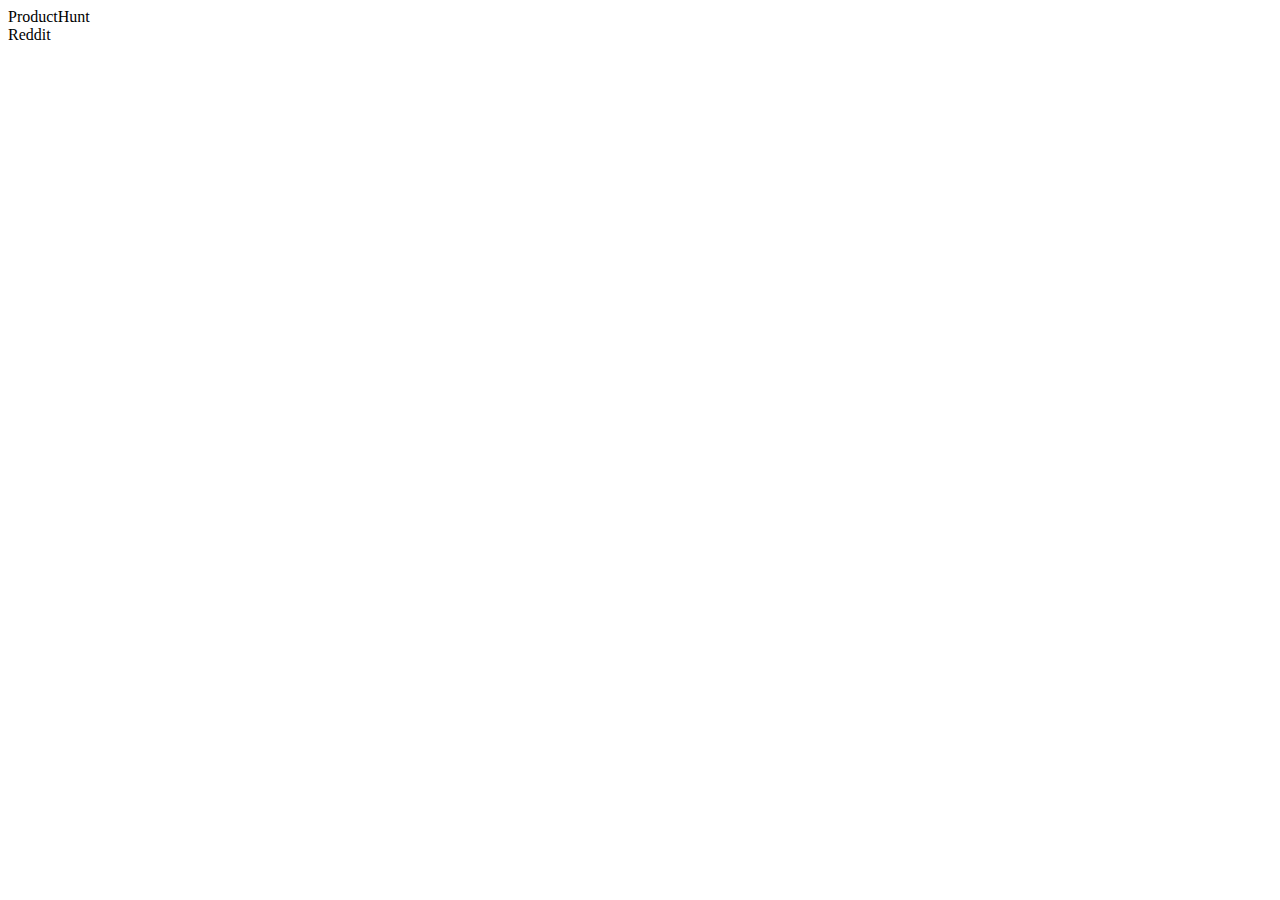
==== src/main/webapp/WEB-INF/templates/discover.html @ db16b864 "Add css to discover page" ====
<!DOCTYPE html>
<html lang="en">
<head>
    <meta charset="UTF-8">
    <title>Discover | Website JSON API</title>

    <link rel="stylesheet" href="/css/common.css">
    <link rel="stylesheet" href="/css/bootstrap.css">
</head>
<body>
<div th:replace="components/header :: header"></div>
<div id="root">
    <div id="category-container">
        <div>ProductHunt</div>
        <div>Reddit</div>
    </div>
    <div id="category-display"></div>
</div>
</body>
</html>
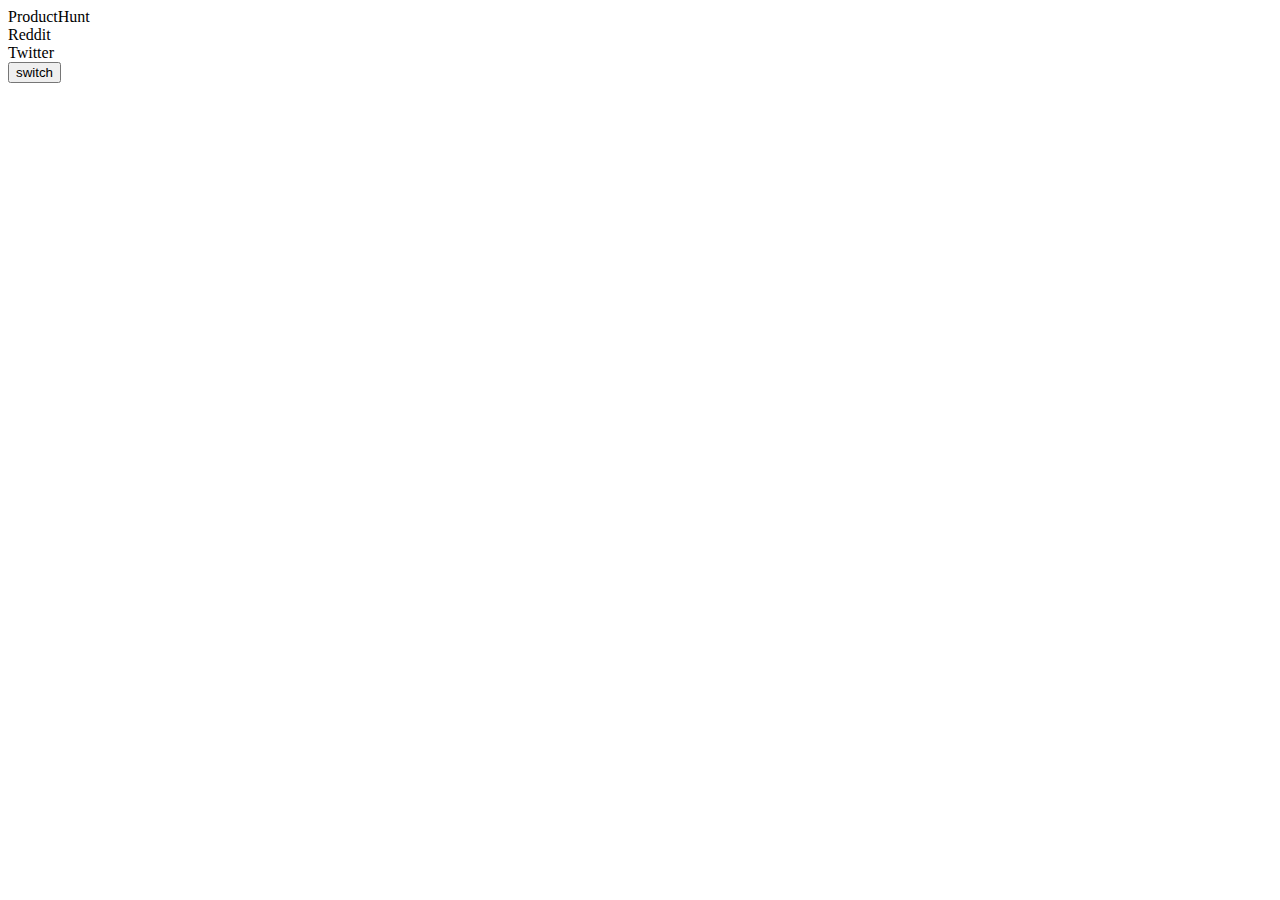
==== commit c3fc25e0: "Add /api/category/module to request information about a module" ====
--- a/src/main/webapp/WEB-INF/templates/discover.html
+++ b/src/main/webapp/WEB-INF/templates/discover.html
@@ -6,15 +6,28 @@
 
     <link rel="stylesheet" href="/css/common.css">
     <link rel="stylesheet" href="/css/bootstrap.css">
+
+    <script src="/js/jquery-3.3.1.js"></script>
+    <script src="/js/discover.js"></script>
 </head>
 <body>
 <div th:replace="components/header :: header"></div>
 <div id="root">
     <div id="category-container">
-        <div>ProductHunt</div>
-        <div>Reddit</div>
+        <div onclick="Discover.displayCategory(CATEGORY_IDS.PRODUCT_HUNT)">ProductHunt</div>
+        <div onclick="Discover.displayCategory(CATEGORY_IDS.REDDIT)">Reddit</div>
+        <div onclick="Discover.displayCategory(CATEGORY_IDS.TWITTER)">Twitter</div>
+        <button onclick="temp_switchContainer()">switch</button>
     </div>
-    <div id="category-display"></div>
+    <div id="right-container">
+        <div id="category-display"></div>
+        <div id="category-module-info">
+            <div>
+                <h2 id="module-info-name"></h2>
+                <span id="module-info-description"></span>
+            </div>
+        </div>
+    </div>
 </div>
 </body>
 </html>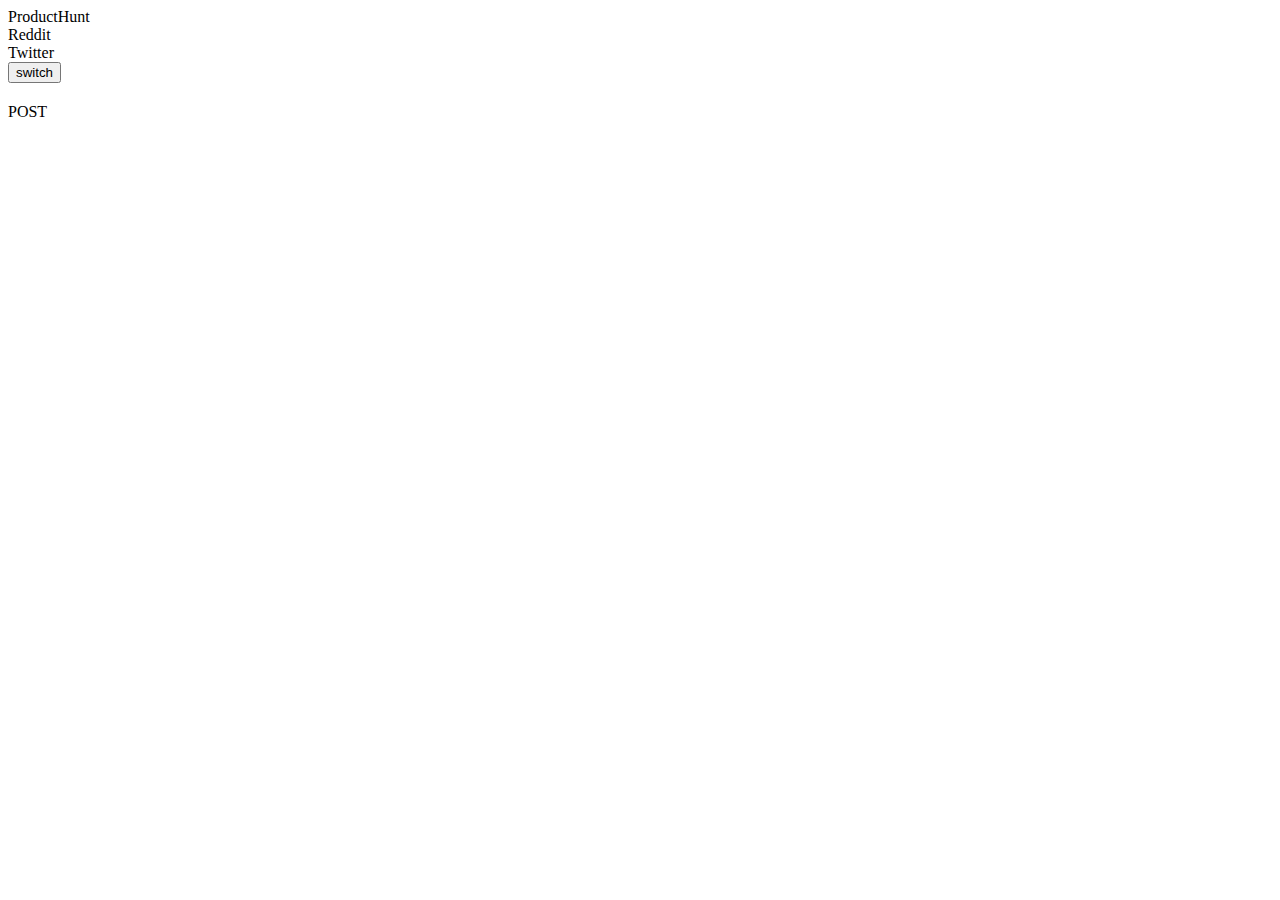
==== commit 37f6e469: "Display json example code in module info" ====
--- a/src/main/webapp/WEB-INF/templates/discover.html
+++ b/src/main/webapp/WEB-INF/templates/discover.html
@@ -1,5 +1,5 @@
 <!DOCTYPE html>
-<html lang="en">
+<html lang="en" xmlns:th="http://www.w3.org/1999/xhtml">
 <head>
     <meta charset="UTF-8">
     <title>Discover | Website JSON API</title>
@@ -22,10 +22,13 @@
     <div id="right-container">
         <div id="category-display"></div>
         <div id="category-module-info">
-            <div>
-                <h2 id="module-info-name"></h2>
-                <span id="module-info-description"></span>
+            <h2 id="module-info-name"></h2>
+            <span id="module-info-description"></span>
+            <div id="module-id-container">
+                <span style="margin-right: 15px;">POST</span>
+                <span onclick="Discover.selectModuleURL()" id="module-info-id"></span>
             </div>
+            <pre id="module-json-example"></pre>
         </div>
     </div>
 </div>
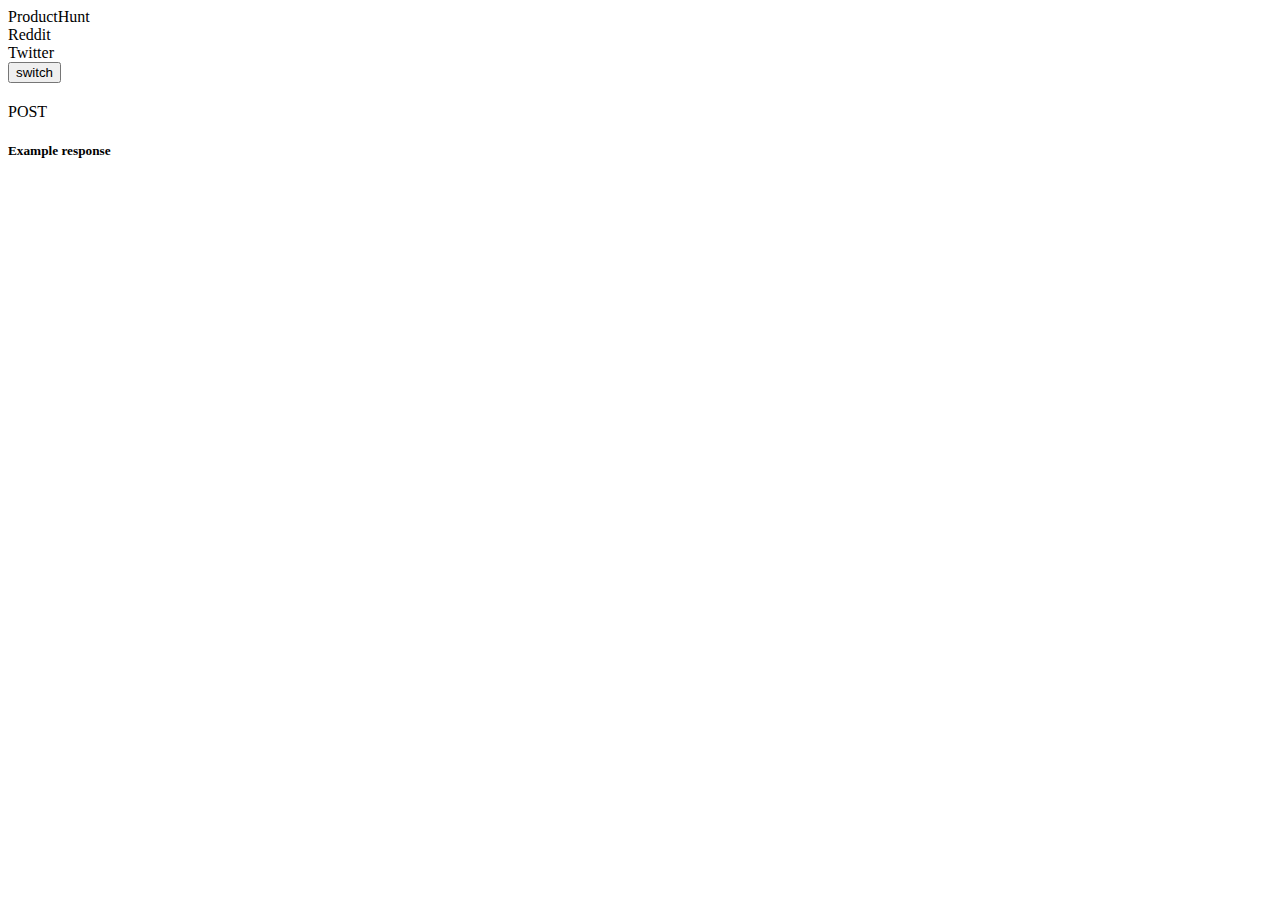
==== commit 1bc57c70: "Show formatted and styled json response in module info" ====
--- a/src/main/webapp/WEB-INF/templates/discover.html
+++ b/src/main/webapp/WEB-INF/templates/discover.html
@@ -28,7 +28,10 @@
                 <span style="margin-right: 15px;">POST</span>
                 <span onclick="Discover.selectModuleURL()" id="module-info-id"></span>
             </div>
-            <pre id="module-json-example"></pre>
+            <div>
+                <h5>Example response</h5>
+                <pre id="module-json-example"></pre>
+            </div>
         </div>
     </div>
 </div>
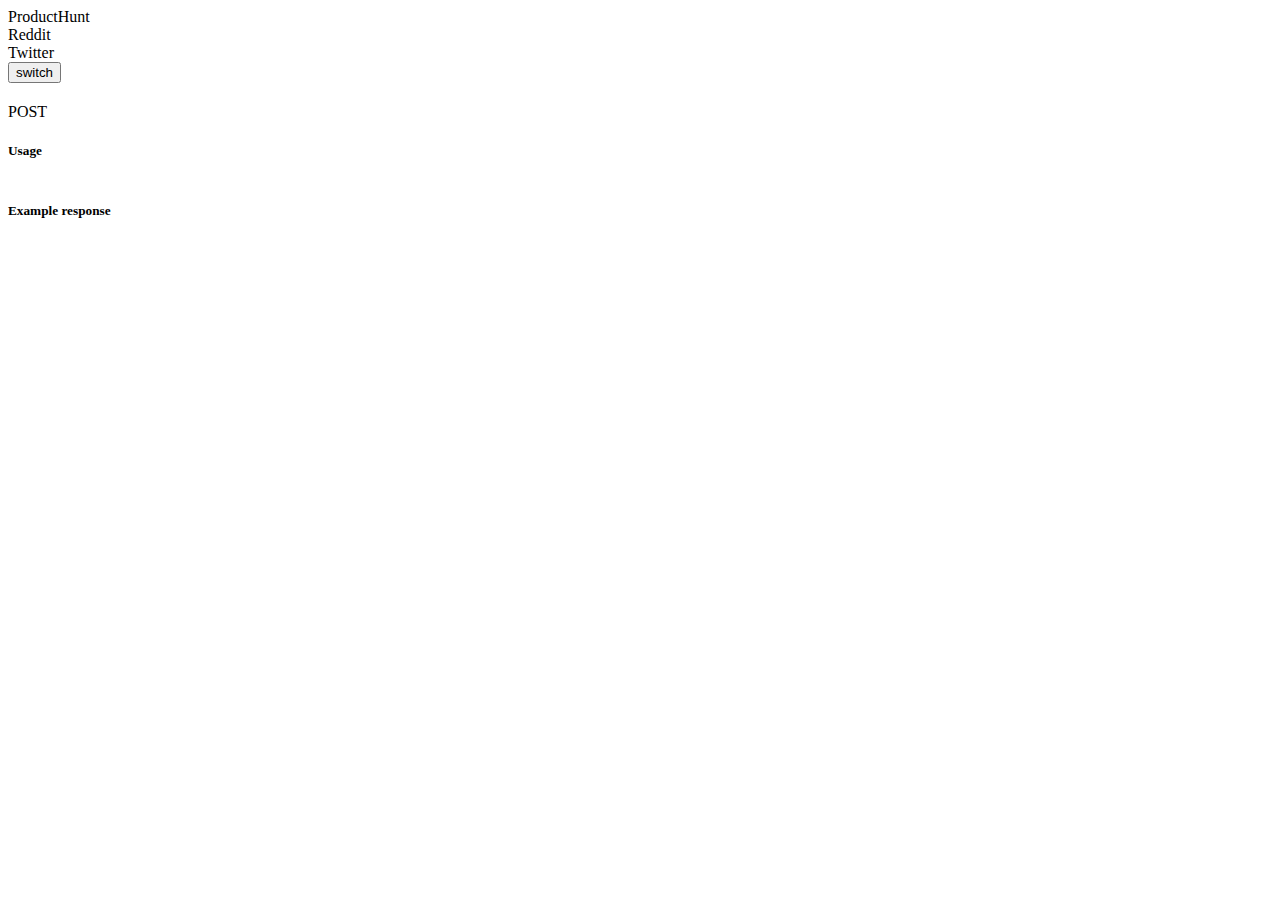
==== commit fd8ebc52: "Display protocol(http or https) before the module url" ====
--- a/src/main/webapp/WEB-INF/templates/discover.html
+++ b/src/main/webapp/WEB-INF/templates/discover.html
@@ -25,10 +25,16 @@
             <h2 id="module-info-name"></h2>
             <span id="module-info-description"></span>
             <div id="module-id-container">
-                <span style="margin-right: 15px;">POST</span>
+                <span style="margin-right: 15px;" onclick="temp_makePost()">POST</span>
                 <span onclick="Discover.selectModuleURL()" id="module-info-id"></span>
             </div>
-            <div>
+            <div id="module-info-usage-container">
+                <h5>Usage</h5>
+                <table>
+
+                </table>
+            </div>
+            <div id="module-info-example-container">
                 <h5>Example response</h5>
                 <pre id="module-json-example"></pre>
             </div>
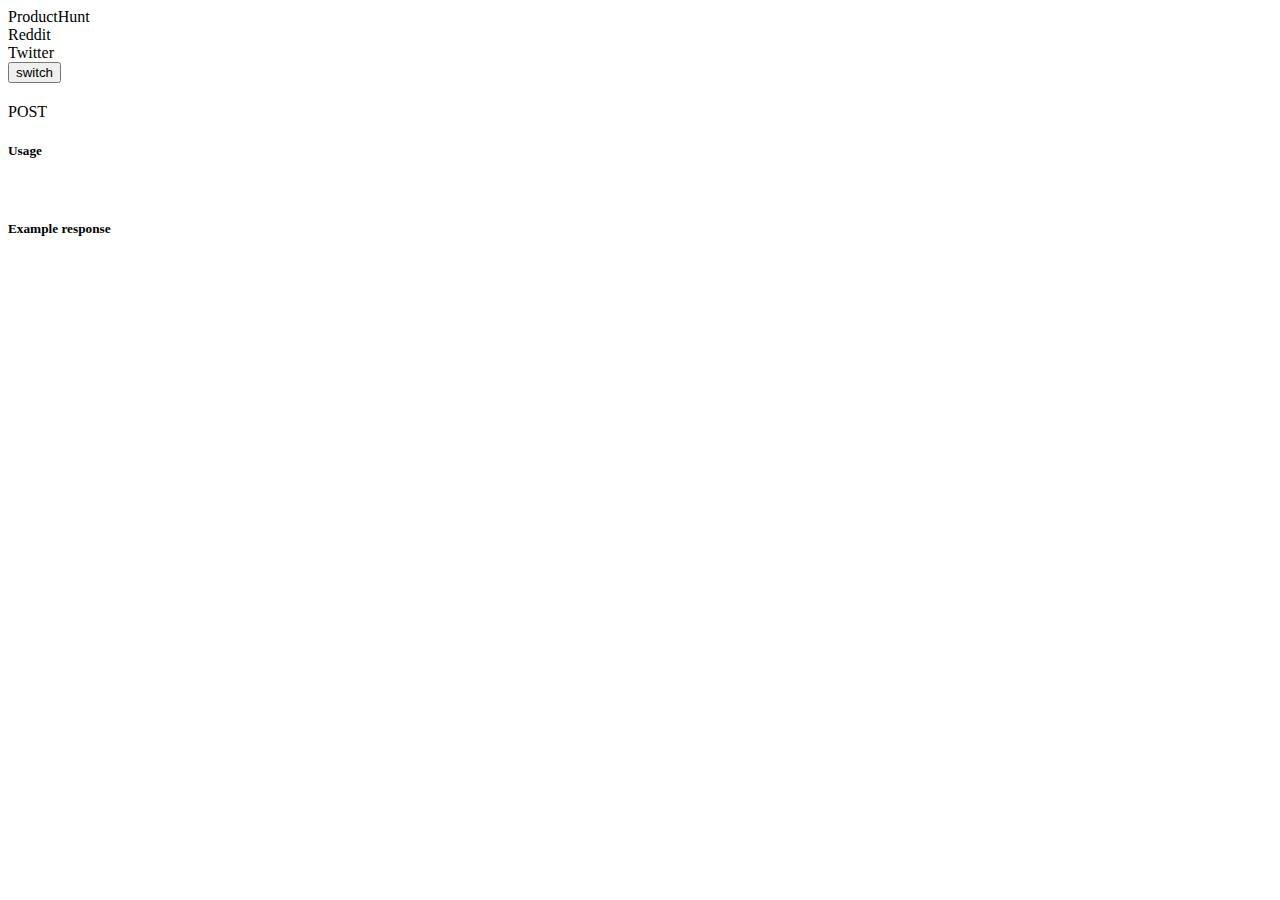
==== commit 284b9364: "Display table showing how to use the module's endpoint" ====
--- a/src/main/webapp/WEB-INF/templates/discover.html
+++ b/src/main/webapp/WEB-INF/templates/discover.html
@@ -30,9 +30,13 @@
             </div>
             <div id="module-info-usage-container">
                 <h5>Usage</h5>
-                <table>
-
-                </table>
+                <div class="module-table">
+                    <div class="module-table-header">
+                        <div style="color: white;">Parameters</div>
+                    </div>
+                    <div class="module-table-row-container">
+                    </div>
+                </div>
             </div>
             <div id="module-info-example-container">
                 <h5>Example response</h5>
